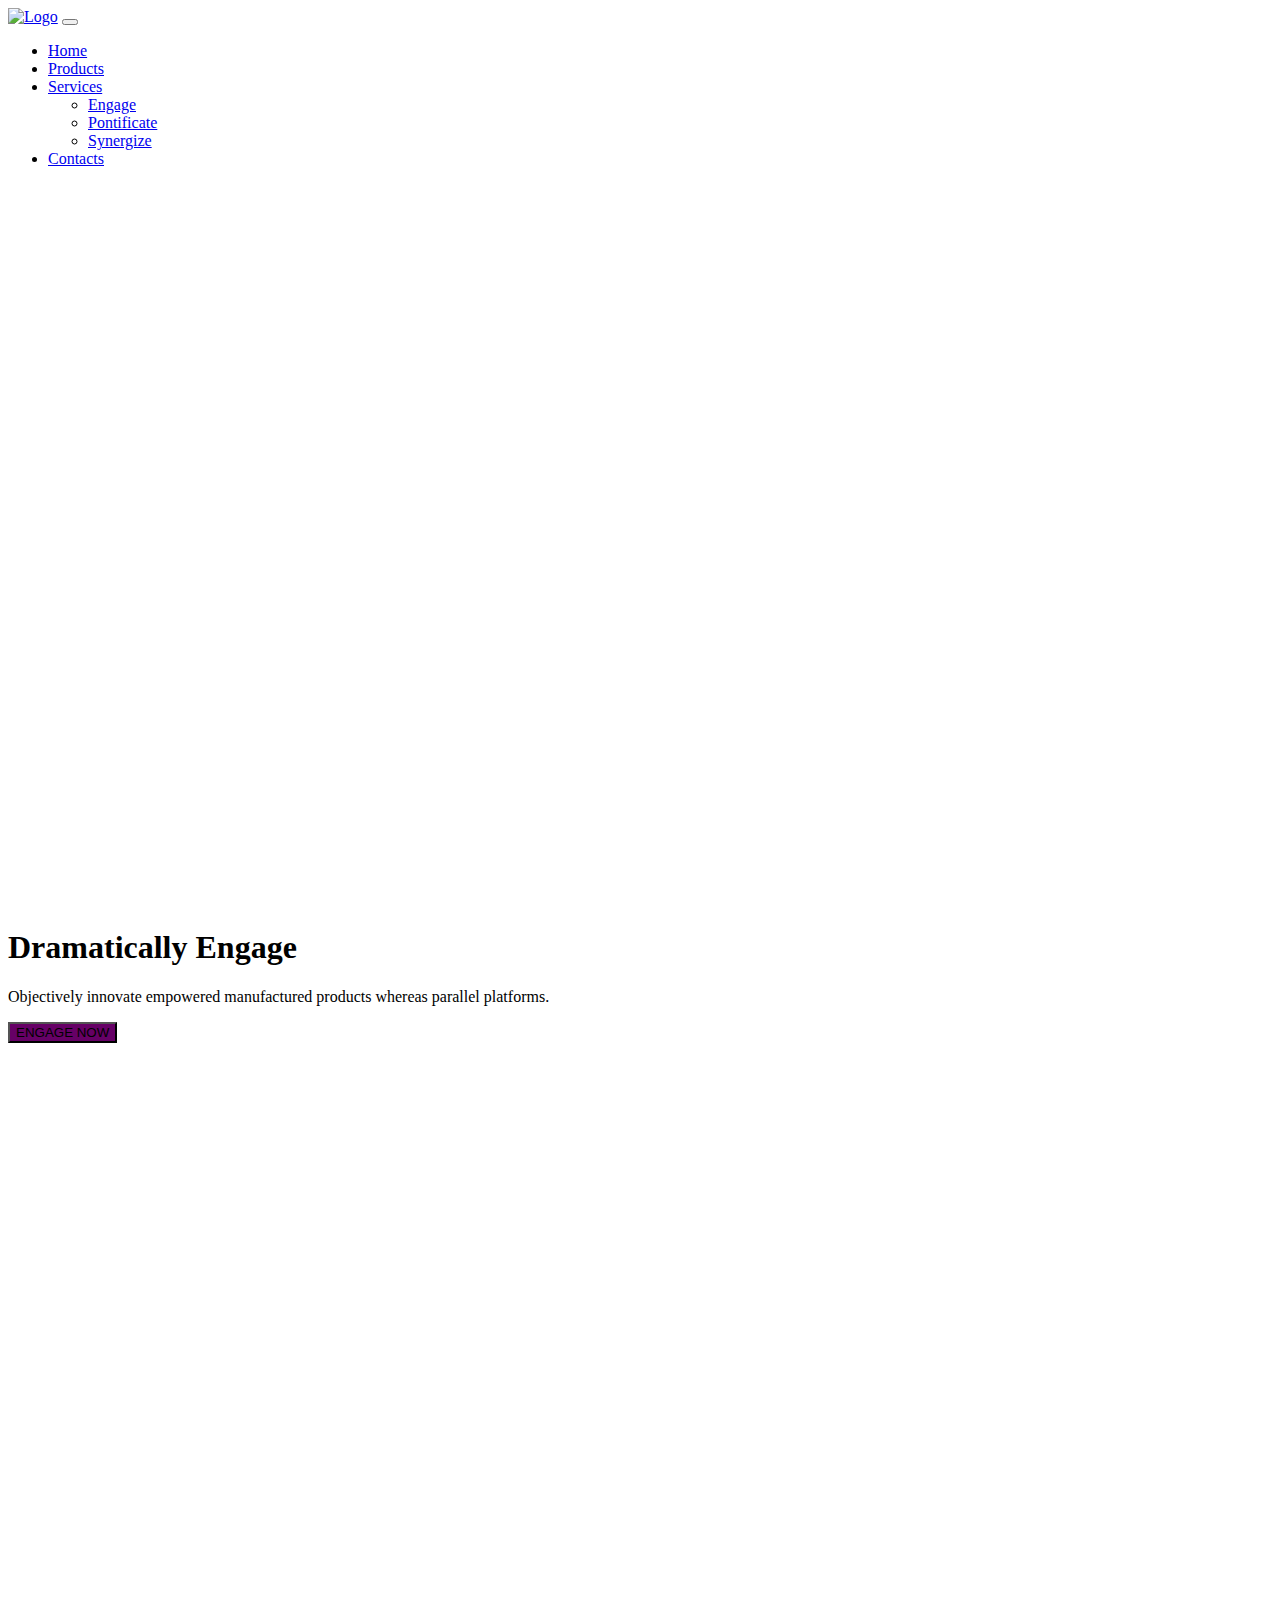
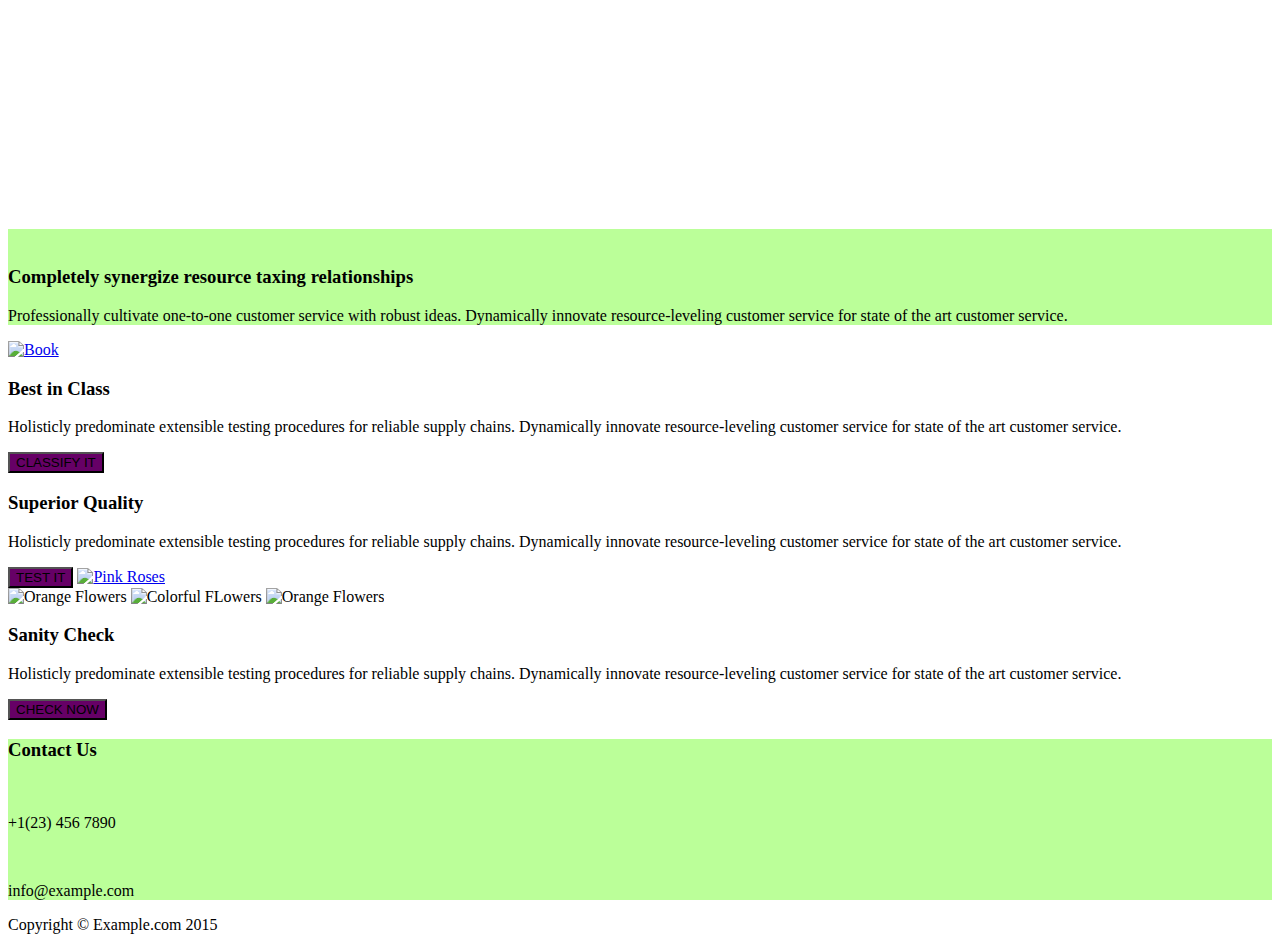
==== index.html @ 45ab5c16 "Having issues with navbar and icons." ====
<!DOCTYPE html>
<html lang="en">

    <head>
        <meta charset="utf-8">
        <meta name="viewport" content="width=device-width, initial-scale=1">
        <link rel="stylesheet" type="text/css" href="stylesheets.css">

        <!-- Bootstrap CSS -->
        <link href="https://cdn.jsdelivr.net/npm/bootstrap@5.0.1/dist/css/bootstrap.min.css" rel="stylesheet" integrity="sha384-+0n0xVW2eSR5OomGNYDnhzAbDsOXxcvSN1TPprVMTNDbiYZCxYbOOl7+AMvyTG2x" crossorigin="anonymous">

        <link href="https://fonts.googleapis.com/icon?family=Material+Icons" rel="stylesheet">

        <link rel="stylesheet" href="https://cdnjs.cloudflare.com/ajax/libs/font-awesome/4.7.0/css/font-awesome.min.css">

        <title>LeeAndra Boodlal</title>  
    </head>


    <body>

        <nav class="A1 navbar navbar-expand-md navbar-light bg-
        light">
        <div class="container-fluid">
            <a class="img-circle" width="15%" href="#"><img class="img-circle"  width="60px" src="https://static.vecteezy.com/system/resources/previews/000/595/617/original/vector-leaf-green-nature-logo-and-symbol-template.jpg" alt="Logo"></a>

            <button class="navbar-toggler" type="button" data-bs-toggle="collapse" data-bs-target="#navbarSupportedContent" aria-controls="navbarSupportedContent" aria-expanded="false" aria-label="Toggle navigation">
            <span class="navbar-toggler-icon"></span>
            </button>
    
            <div class="collapse navbar-collapse d-flex justify-content-end" id="navbarNavAltMarkup">
            <ul class="navbar-nav me-auto mb-2 mb-lg-0">
                <li>
                    <a href="#">Home</a>
                </li>
                <li class="nav-item">
                     <a class="nav-link" href="#">Products</a>
                </li>
                <li class="nav-item dropdown">
                    <a class="nav-link dropdown-toggle" href="#" id="navbarDropdown" role="button" data-bs-toggle="dropdown" aria-expanded="false">
                    Services</a>
                <ul class="dropdown-menu" aria-labelledby="navbarDropdown">
                    <li><a class="dropdown-item" href="#">Engage</a></li>
                    <li><a class="dropdown-item" href="#">Pontificate</a></li>
                    <li><a class="dropdown-item" href="#">Synergize</a></li>
                </ul>
                </li>
                    <li>
                    <a class="nav-link" href="#">Contacts</a>
                    </li>
                </li>
            </ul>
            </div>
        </div>
    </nav>

        <div class="A2 container-fluid pt-md-5 pb-md-5">
            <h1 class="fw-bold">Dramatically Engage</h1>
            <p>Objectively innovate empowered manufactured products whereas parallel platforms.</p>
            <button type="button" class="btn btn-primary btn-lg">ENGAGE NOW</button>
        </div>
      
        <div class="B1 container-fluid pt-md-5 pb-md-5 d-flex justify-content-center">
            <!--why is my icon not appearing; page is linked-->
            <i class="fab fa-apple"></i>
            <h3 class="fw-bold">Completely synergize resource taxing relationships</h3>
            <p>Professionally cultivate one-to-one customer service with robust ideas. Dynamically innovate resource-leveling customer service for state of the art customer service.</p>
        </div>

        <div class="container-fluid pt-md-5 pb-md-5">
            <a class="img-circle d-flex justify-content-center" width="15%" href="#"><img class="img-circle"  width="300px" src="https://wallpapercave.com/wp/wp6244584.jpg" alt="Book"></a>
            <h3>Best in Class</h3>
            <p>Holisticly predominate extensible testing procedures for reliable supply chains. Dynamically innovate resource-leveling customer service for state of the art customer service.</p>
            <button type="button" class="btn btn-primary btn-lg d-flex justify-content-center">CLASSIFY IT</button>
        </div>

        <div class="container-fluid pt-md-5 pb-md-5">
            <h3 class="fw-bold d-flex justify-content-center">Superior Quality</h3>
            <p>Holisticly predominate extensible testing procedures for reliable supply chains. Dynamically innovate resource-leveling customer service for state of the art customer service.</p>
            <button type="button" class="btn btn-primary btn-lg d-flex align-content-center">TEST IT</button>
            <a class="img-circle" width="15%"href="#"><img class="img-circle"  width="200px" src="https://i.pinimg.com/736x/3d/e5/96/3de5969882b7d3ad316119021d597091.jpg" alt="Pink Roses"></a>
        </div>

        <div class="container-fluid pt-md-5 pb-md-5">
            <img class="img-circle"  width="200px" src="https://www.pcclean.io/wp-content/uploads/2020/4/nQJ7fe.jpg" alt="Orange Flowers"></a>
            <img class="img-circle"  width="200px" src="https://www.pcclean.io/wp-content/uploads/2020/4/VNnEfu.jpg" alt="Colorful FLowers"></a>
            <img class="img-circle"  width="200px" src="https://i.pinimg.com/736x/0f/15/c7/0f15c736ae37ddacfc216e0a0c7fb4cd.jpg" alt="Orange Flowers"></a>
            <!--why is icon not showing-->
            <i class="fal fa-thumbtack d-flex justify-content-center"></i>
            <h3 class="fw-bold d-flex justify-content-center">Sanity Check</h3>
            <p class="fw-light d-flex justify-content-center">Holisticly predominate extensible testing procedures for reliable supply chains. Dynamically innovate resource-leveling customer service for state of the art customer service.</p>
            <button type="button" class="btn btn-primary btn-lg d-flex justify-content-center">CHECK NOW</button>
        </div>

        <div class="B2 container-fluid pt-md-5 pb-md-5 d-flex justify-content-center">
            <h3 class="fw-bold">Contact Us</h3>
            <!--why are icons not working-->
            <i class="fal fa-phone"></i>
            <p class="fw-lighter">+1(23) 456 7890</p>
            <i class="fal fa-envelope"></i>
            <p class="fw-light">info@example.com</p>
        </div>

        <footer class="container-fluid pt-md-3 pb-md-3 fw-lighter d-flex justify-content-center">Copyright © Example.com 2015</footer>

    <script src="https://cdn.jsdelivr.net/npm/bootstrap@5.1.0/dist/js/bootstrap.bundle.min.js" integrity="sha384-U1DAWAznBHeqEIlVSCgzq+c9gqGAJn5c/t99JyeKa9xxaYpSvHU5awsuZVVFIhvj" crossorigin="anonymous"></script>    

    </body>
---- stylesheets.css ----
/*why is the background image not appearing*/
.A1, .A2 {
	background-image: url(http://imagebank.biz/wp-content/uploads/2013/05/Sunset-Mountain-Wallpaper.jpg);
	height: 100vh;
  	width: 100vw;
}

.B1, .B2 {
	background-color:  #bbff99;
}

.btn {
	background-color:  #660066 !important;
}
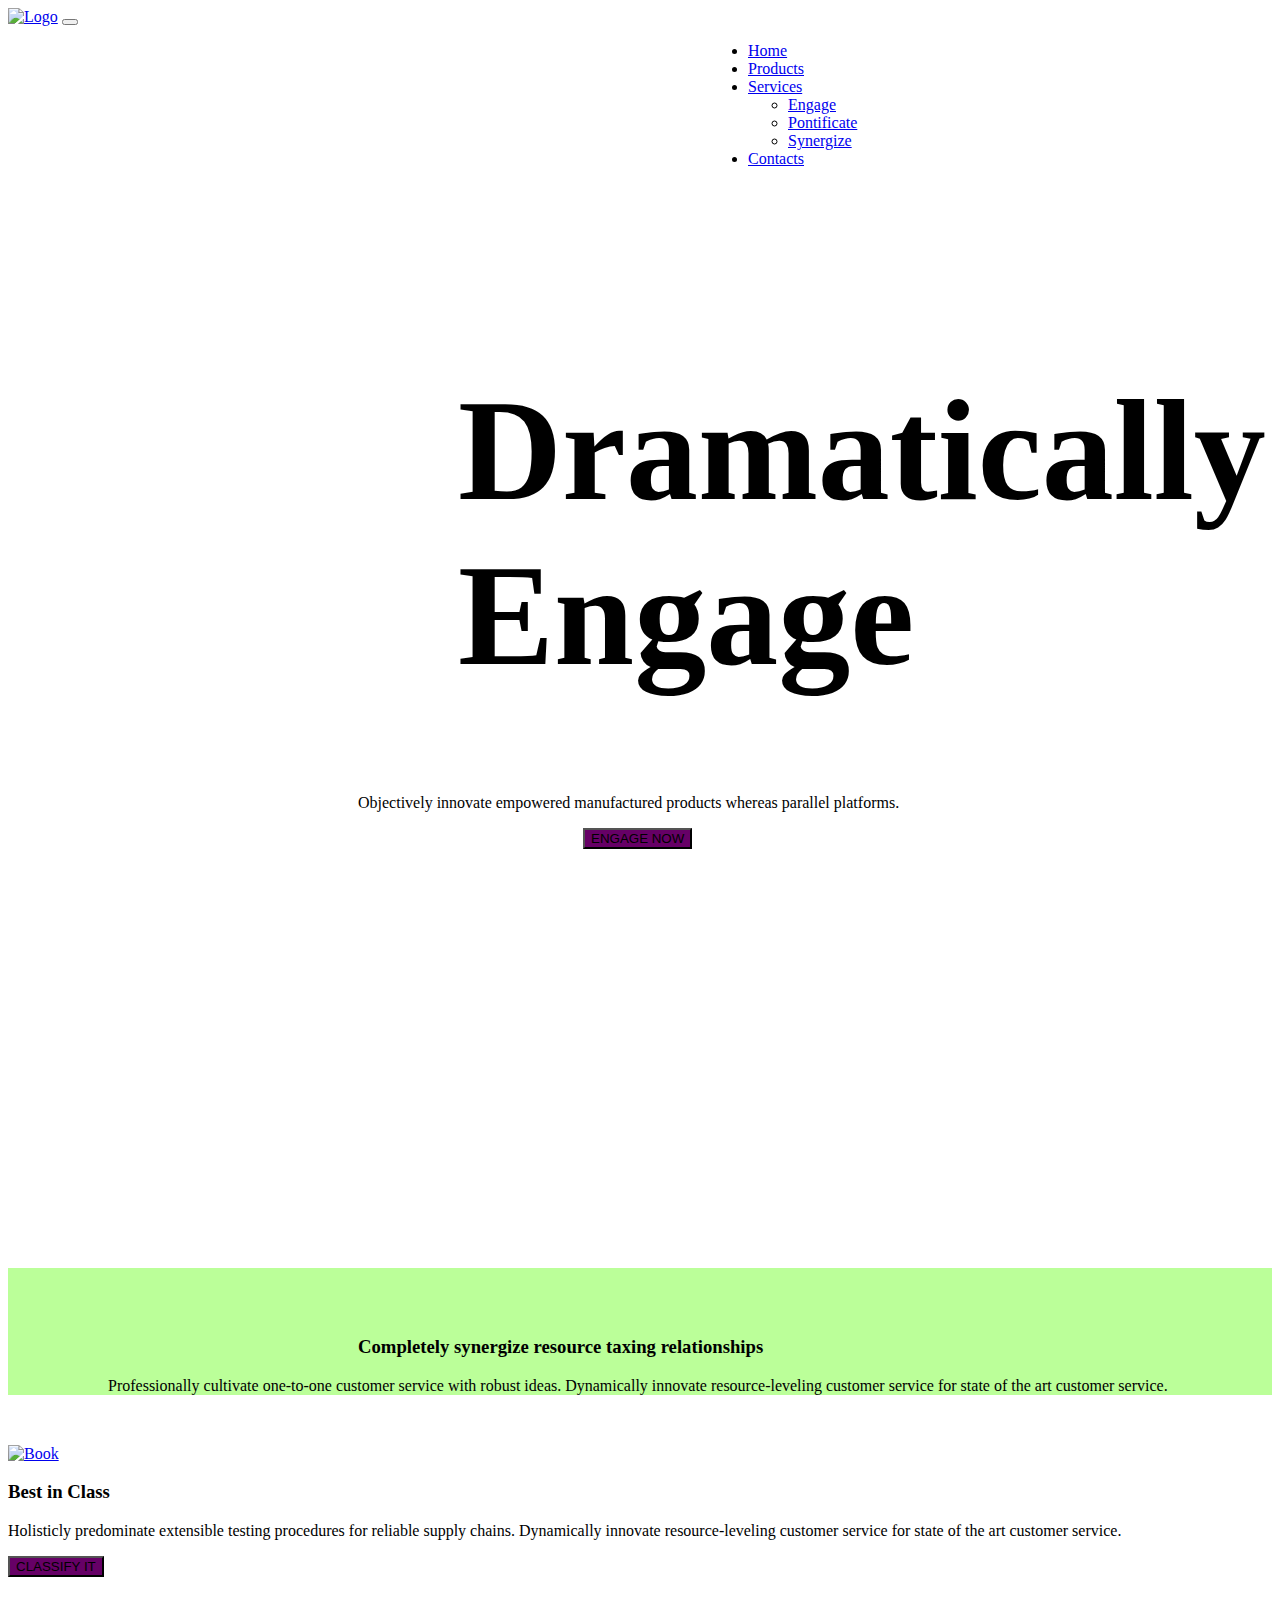
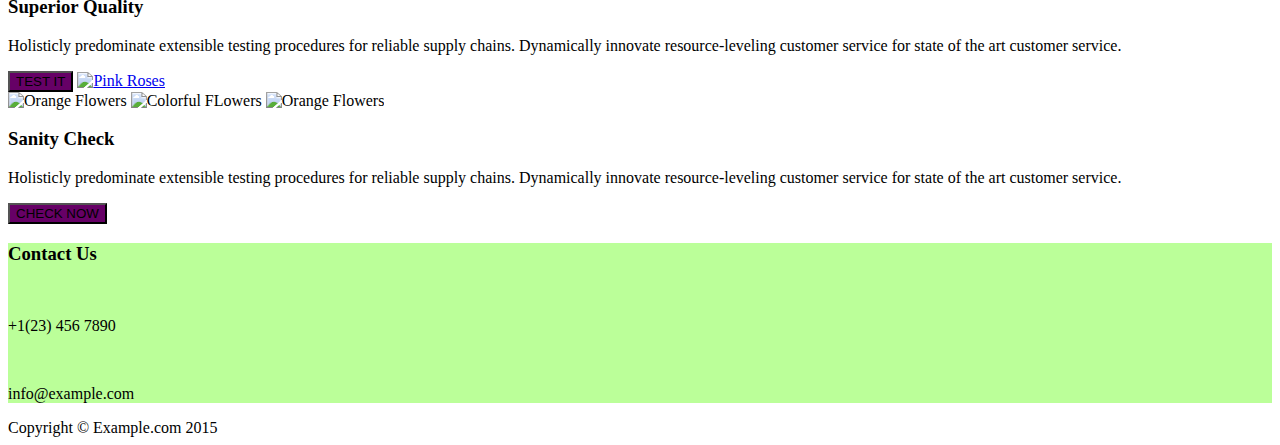
==== commit ba3d9d2f: "Updated CSS code and fixed margins" ====
--- a/index.html
+++ b/index.html
@@ -28,13 +28,13 @@
             <span class="navbar-toggler-icon"></span>
             </button>
     
-            <div class="collapse navbar-collapse d-flex justify-content-end" id="navbarNavAltMarkup">
+            <div class="B3 collapse navbar-collapse" id="navbarNavAltMarkup">
             <ul class="navbar-nav me-auto mb-2 mb-lg-0">
                 <li>
                     <a href="#">Home</a>
                 </li>
-                <li class="nav-item">
-                     <a class="nav-link" href="#">Products</a>
+                <li>
+                     <a href="#">Products</a>
                 </li>
                 <li class="nav-item dropdown">
                     <a class="nav-link dropdown-toggle" href="#" id="navbarDropdown" role="button" data-bs-toggle="dropdown" aria-expanded="false">
@@ -46,7 +46,7 @@
                 </ul>
                 </li>
                     <li>
-                    <a class="nav-link" href="#">Contacts</a>
+                    <a href="#">Contacts</a>
                     </li>
                 </li>
             </ul>
@@ -55,16 +55,16 @@
     </nav>
 
         <div class="A2 container-fluid pt-md-5 pb-md-5">
-            <h1 class="fw-bold">Dramatically Engage</h1>
-            <p>Objectively innovate empowered manufactured products whereas parallel platforms.</p>
-            <button type="button" class="btn btn-primary btn-lg">ENGAGE NOW</button>
+            <h1 class="A3 fw- fs-1">Dramatically Engage</h1>
+            <p class= "A4">Objectively innovate empowered manufactured products whereas parallel platforms.</p>
+            <button type="button" class=" A5 btn btn-primary btn-lg">ENGAGE NOW</button>
         </div>
       
-        <div class="B1 container-fluid pt-md-5 pb-md-5 d-flex justify-content-center">
+        <div class="B1 container-fluid pt-md-5 pb-md-5 d flex justify-content-center">
             <!--why is my icon not appearing; page is linked-->
             <i class="fab fa-apple"></i>
-            <h3 class="fw-bold">Completely synergize resource taxing relationships</h3>
-            <p>Professionally cultivate one-to-one customer service with robust ideas. Dynamically innovate resource-leveling customer service for state of the art customer service.</p>
+            <h3 class="A6 fw-bold">Completely synergize resource taxing relationships</h3>
+            <p class="A7">Professionally cultivate one-to-one customer service with robust ideas. Dynamically innovate resource-leveling customer service for state of the art customer service.</p>
         </div>
 
         <div class="container-fluid pt-md-5 pb-md-5">
--- a/stylesheets.css
+++ b/stylesheets.css
@@ -1,5 +1,4 @@
-/*why is the background image not appearing*/
-.A1, .A2 {
+.A2 {
 	background-image: url(http://imagebank.biz/wp-content/uploads/2013/05/Sunset-Mountain-Wallpaper.jpg);
 	height: 100vh;
   	width: 100vw;
@@ -11,4 +10,33 @@
 
 .btn {
 	background-color:  #660066 !important;
+}
+
+.B3 {
+	margin-left: 700px;
+}
+
+.A3 {
+	margin-left: 450px;
+	margin-top: 200px;
+	/*fix font-size*/
+	font-size: 900% !important;
+}
+
+.A4 {
+	margin-left: 350px;
+}
+
+.A5 {
+	margin-left: 575px;
+}
+
+.A6 {
+	margin-left: 350px;
+	margin-top: 50px;
+}
+
+.A7 {
+	margin-left: 100px;
+	margin-bottom: 50px;
 }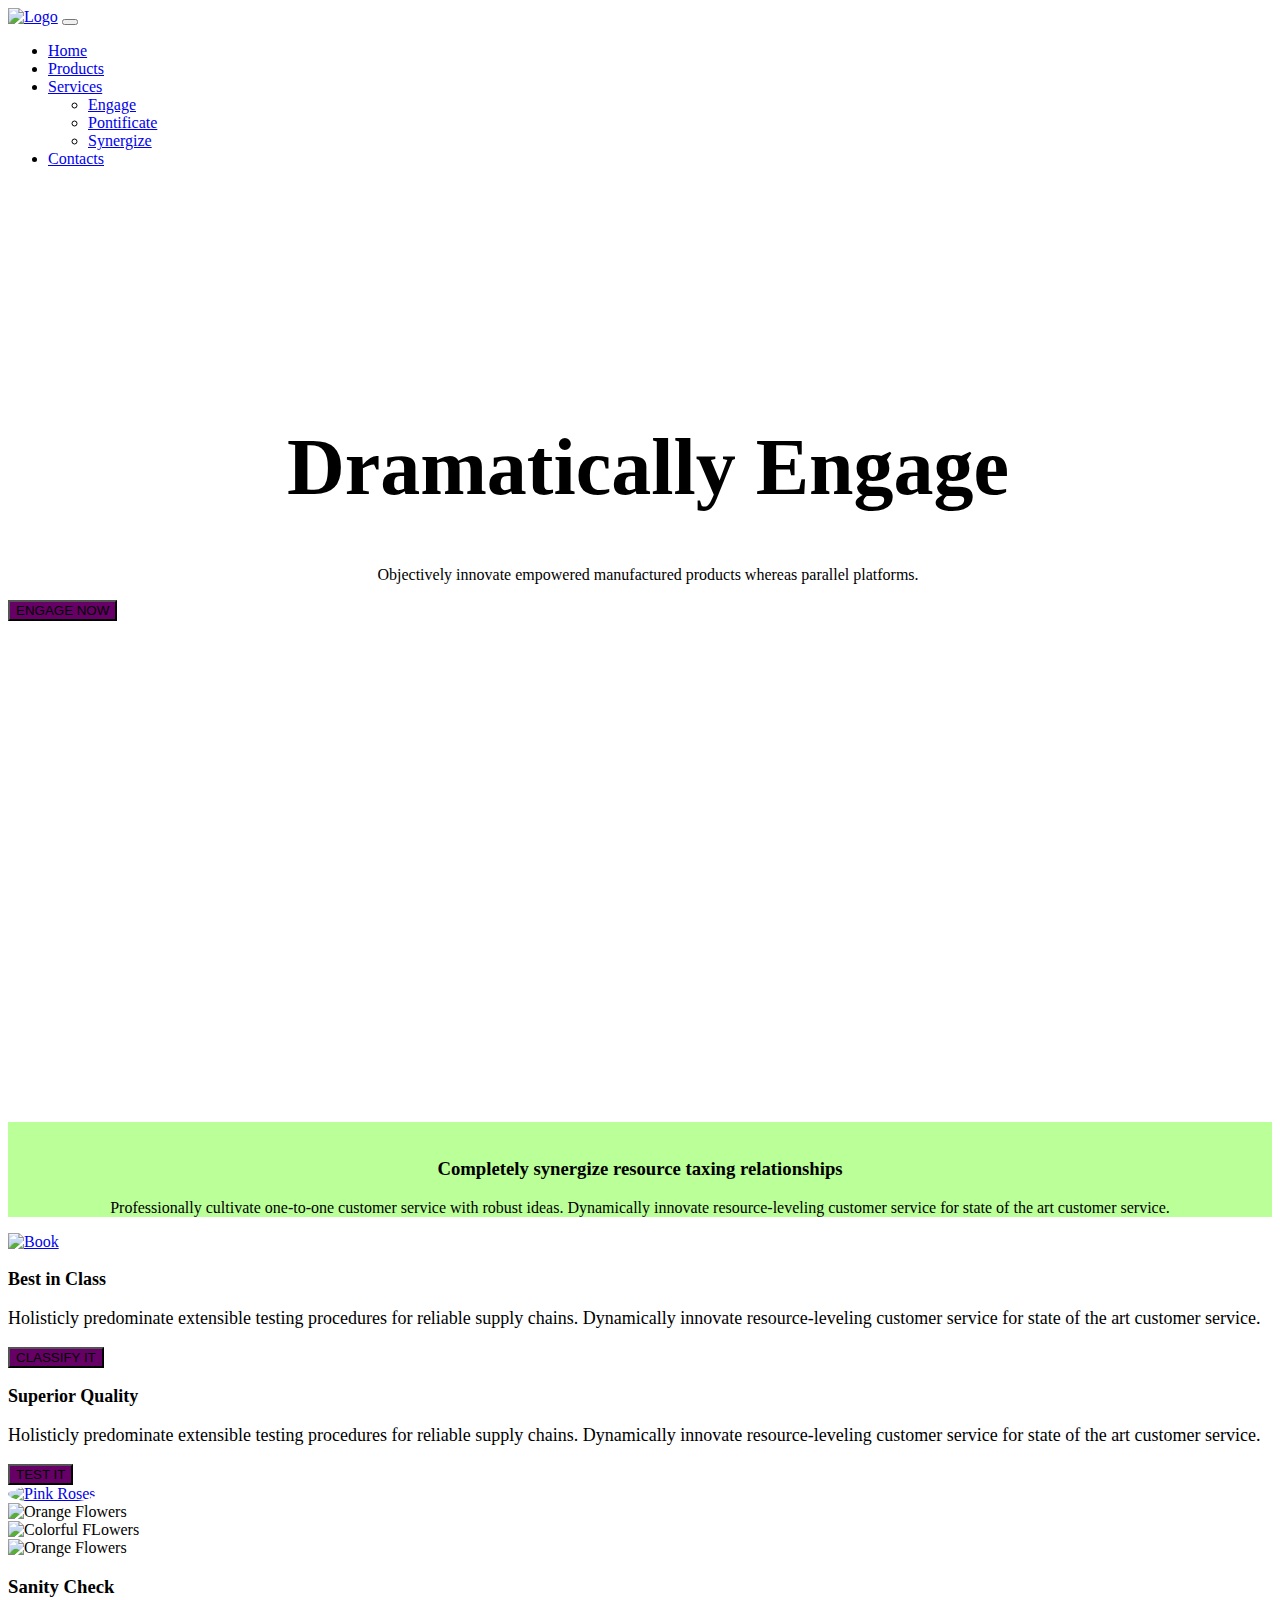
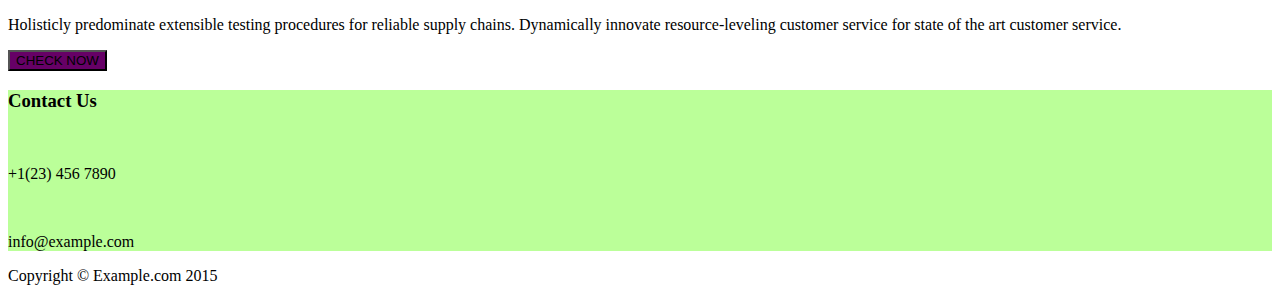
==== commit d8b9cadb: "Updated code in the body section." ====
--- a/index.html
+++ b/index.html
@@ -20,7 +20,7 @@
     <body>
 
         <nav class="A1 navbar navbar-expand-md navbar-light bg-
-        light">
+        light ps-md-3">
         <div class="container-fluid">
             <a class="img-circle" width="15%" href="#"><img class="img-circle"  width="60px" src="https://static.vecteezy.com/system/resources/previews/000/595/617/original/vector-leaf-green-nature-logo-and-symbol-template.jpg" alt="Logo"></a>
 
@@ -29,7 +29,7 @@
             </button>
     
             <div class="B3 collapse navbar-collapse" id="navbarNavAltMarkup">
-            <ul class="navbar-nav me-auto mb-2 mb-lg-0">
+            <ul class="navbar-nav">
                 <li>
                     <a href="#">Home</a>
                 </li>
@@ -54,12 +54,17 @@
         </div>
     </nav>
 
-        <div class="A2 container-fluid pt-md-5 pb-md-5">
-            <h1 class="A3 fw- fs-1">Dramatically Engage</h1>
-            <p class= "A4">Objectively innovate empowered manufactured products whereas parallel platforms.</p>
-            <button type="button" class=" A5 btn btn-primary btn-lg">ENGAGE NOW</button>
+        <div class="A2 container-fluid">
+            <div>
+            <h1 class="A3 fw-fs-1">Dramatically Engage</h1>
+            <p class="A4">Objectively innovate empowered manufactured products whereas parallel platforms.</p>
+            <!--why does none of my bootstrap 
+            utilities work-->
+            <button type="button" class="A5 btn btn-primary btn-lg d flex justify-content-center">ENGAGE NOW</button>
+            </div>
         </div>
-      
+
+
         <div class="B1 container-fluid pt-md-5 pb-md-5 d flex justify-content-center">
             <!--why is my icon not appearing; page is linked-->
             <i class="fab fa-apple"></i>
@@ -68,28 +73,49 @@
         </div>
 
         <div class="container-fluid pt-md-5 pb-md-5">
-            <a class="img-circle d-flex justify-content-center" width="15%" href="#"><img class="img-circle"  width="300px" src="https://wallpapercave.com/wp/wp6244584.jpg" alt="Book"></a>
-            <h3>Best in Class</h3>
-            <p>Holisticly predominate extensible testing procedures for reliable supply chains. Dynamically innovate resource-leveling customer service for state of the art customer service.</p>
-            <button type="button" class="btn btn-primary btn-lg d-flex justify-content-center">CLASSIFY IT</button>
+            <div class="row">
+                <div class="col-md-5">
+                    <a class="img-circle d-flex justify-content-center" width="15%" href="#"><img class="img-circle"  width="300px" src="https://wallpapercave.com/wp/wp6244584.jpg" alt="Book"></a>
+                </div>
+                <div class="col-md-7">
+                    <h3 class="D1">Best in Class</h3>
+                    <p class="D2">Holisticly predominate extensible testing procedures for reliable supply chains. Dynamically innovate resource-leveling customer service for state of the art customer service.</p>
+                    <button type="button" class="btn btn-primary btn-lg d-flex justify-content-center">CLASSIFY IT</button>
+                </div>
+            </div>
         </div>
 
         <div class="container-fluid pt-md-5 pb-md-5">
-            <h3 class="fw-bold d-flex justify-content-center">Superior Quality</h3>
-            <p>Holisticly predominate extensible testing procedures for reliable supply chains. Dynamically innovate resource-leveling customer service for state of the art customer service.</p>
-            <button type="button" class="btn btn-primary btn-lg d-flex align-content-center">TEST IT</button>
-            <a class="img-circle" width="15%"href="#"><img class="img-circle"  width="200px" src="https://i.pinimg.com/736x/3d/e5/96/3de5969882b7d3ad316119021d597091.jpg" alt="Pink Roses"></a>
+            <div class="row">
+                <div class="col-md-7">
+                    <h3 class="C1 fw-bold">Superior Quality</h3>
+                    <p class="C2">Holisticly predominate extensible testing procedures for reliable supply chains. Dynamically innovate resource-leveling customer service for state of the art customer service.</p>
+                    <button type="button" class="btn btn-primary btn-lg">TEST IT</button>
+                </div>
+                <div class="col-md-5">
+                    <a class="rounded-circle" width="15%"href="#"><img class="rounded-circle" width="200px" src="https://i.pinimg.com/736x/3d/e5/96/3de5969882b7d3ad316119021d597091.jpg" alt="Pink Roses"></a>
+                </div>
+            </div>
         </div>
 
         <div class="container-fluid pt-md-5 pb-md-5">
-            <img class="img-circle"  width="200px" src="https://www.pcclean.io/wp-content/uploads/2020/4/nQJ7fe.jpg" alt="Orange Flowers"></a>
-            <img class="img-circle"  width="200px" src="https://www.pcclean.io/wp-content/uploads/2020/4/VNnEfu.jpg" alt="Colorful FLowers"></a>
-            <img class="img-circle"  width="200px" src="https://i.pinimg.com/736x/0f/15/c7/0f15c736ae37ddacfc216e0a0c7fb4cd.jpg" alt="Orange Flowers"></a>
-            <!--why is icon not showing-->
-            <i class="fal fa-thumbtack d-flex justify-content-center"></i>
-            <h3 class="fw-bold d-flex justify-content-center">Sanity Check</h3>
-            <p class="fw-light d-flex justify-content-center">Holisticly predominate extensible testing procedures for reliable supply chains. Dynamically innovate resource-leveling customer service for state of the art customer service.</p>
-            <button type="button" class="btn btn-primary btn-lg d-flex justify-content-center">CHECK NOW</button>
+            <div class="row">
+                <div class="col-md-4">
+                    <img class="img-fluid" width="200px" src="https://www.pcclean.io/wp-content/uploads/2020/4/nQJ7fe.jpg" alt="Orange Flowers"></a>
+                </div>
+                <div class="col-md-4">
+                    <img class="img-fluid" width="200px" src="https://www.pcclean.io/wp-content/uploads/2020/4/VNnEfu.jpg" alt="Colorful FLowers"></a>
+                </div>
+                <div class="col-md-4">
+                    <img class="img-fluid" width="200px" src="https://i.pinimg.com/736x/0f/15/c7/0f15c736ae37ddacfc216e0a0c7fb4cd.jpg" alt="Orange Flowers"></a>
+                </div>
+            <div>
+                <i class="fal fa-thumbtack d-flex justify-content-center"></i>
+                <h3 class="fw-bold d-flex justify-content-center mt-md-3">Sanity Check</h3>
+                <p class="fw-light d-flex justify-content-center">Holisticly predominate extensible testing procedures for reliable supply chains. Dynamically innovate resource-leveling customer service for state of the art customer service.</p>
+                <button type="button" class="btn btn-primary btn-lg d-flex justify-content-center">CHECK NOW</button>
+            </div>
+            </div>
         </div>
 
         <div class="B2 container-fluid pt-md-5 pb-md-5 d-flex justify-content-center">
@@ -98,7 +124,7 @@
             <i class="fal fa-phone"></i>
             <p class="fw-lighter">+1(23) 456 7890</p>
             <i class="fal fa-envelope"></i>
-            <p class="fw-light">info@example.com</p>
+            <p class="fw-light">info@example.com</p>     
         </div>
 
         <footer class="container-fluid pt-md-3 pb-md-3 fw-lighter d-flex justify-content-center">Copyright © Example.com 2015</footer>
--- a/stylesheets.css
+++ b/stylesheets.css
@@ -10,33 +10,24 @@
 
 .btn {
 	background-color:  #660066 !important;
+	}
+
+.A3 {
+	padding-top: 200px;
+	text-align: center;
+	font-size: 80px;
 }
 
-.B3 {
-	margin-left: 700px;
+.A4, .A6, .A7 {
+	text-align: center;
 }
 
-.A3 {
-	margin-left: 450px;
-	margin-top: 200px;
-	/*fix font-size*/
-	font-size: 900% !important;
+.rounded-circle {
+	width: 40%;
+	height: 100%;
+	border-radius: 50%;
 }
 
-.A4 {
-	margin-left: 350px;
-}
-
-.A5 {
-	margin-left: 575px;
-}
-
-.A6 {
-	margin-left: 350px;
-	margin-top: 50px;
-}
-
-.A7 {
-	margin-left: 100px;
-	margin-bottom: 50px;
+.D1, .D2, .C1, .C2 {
+	font-size: 18px;
 }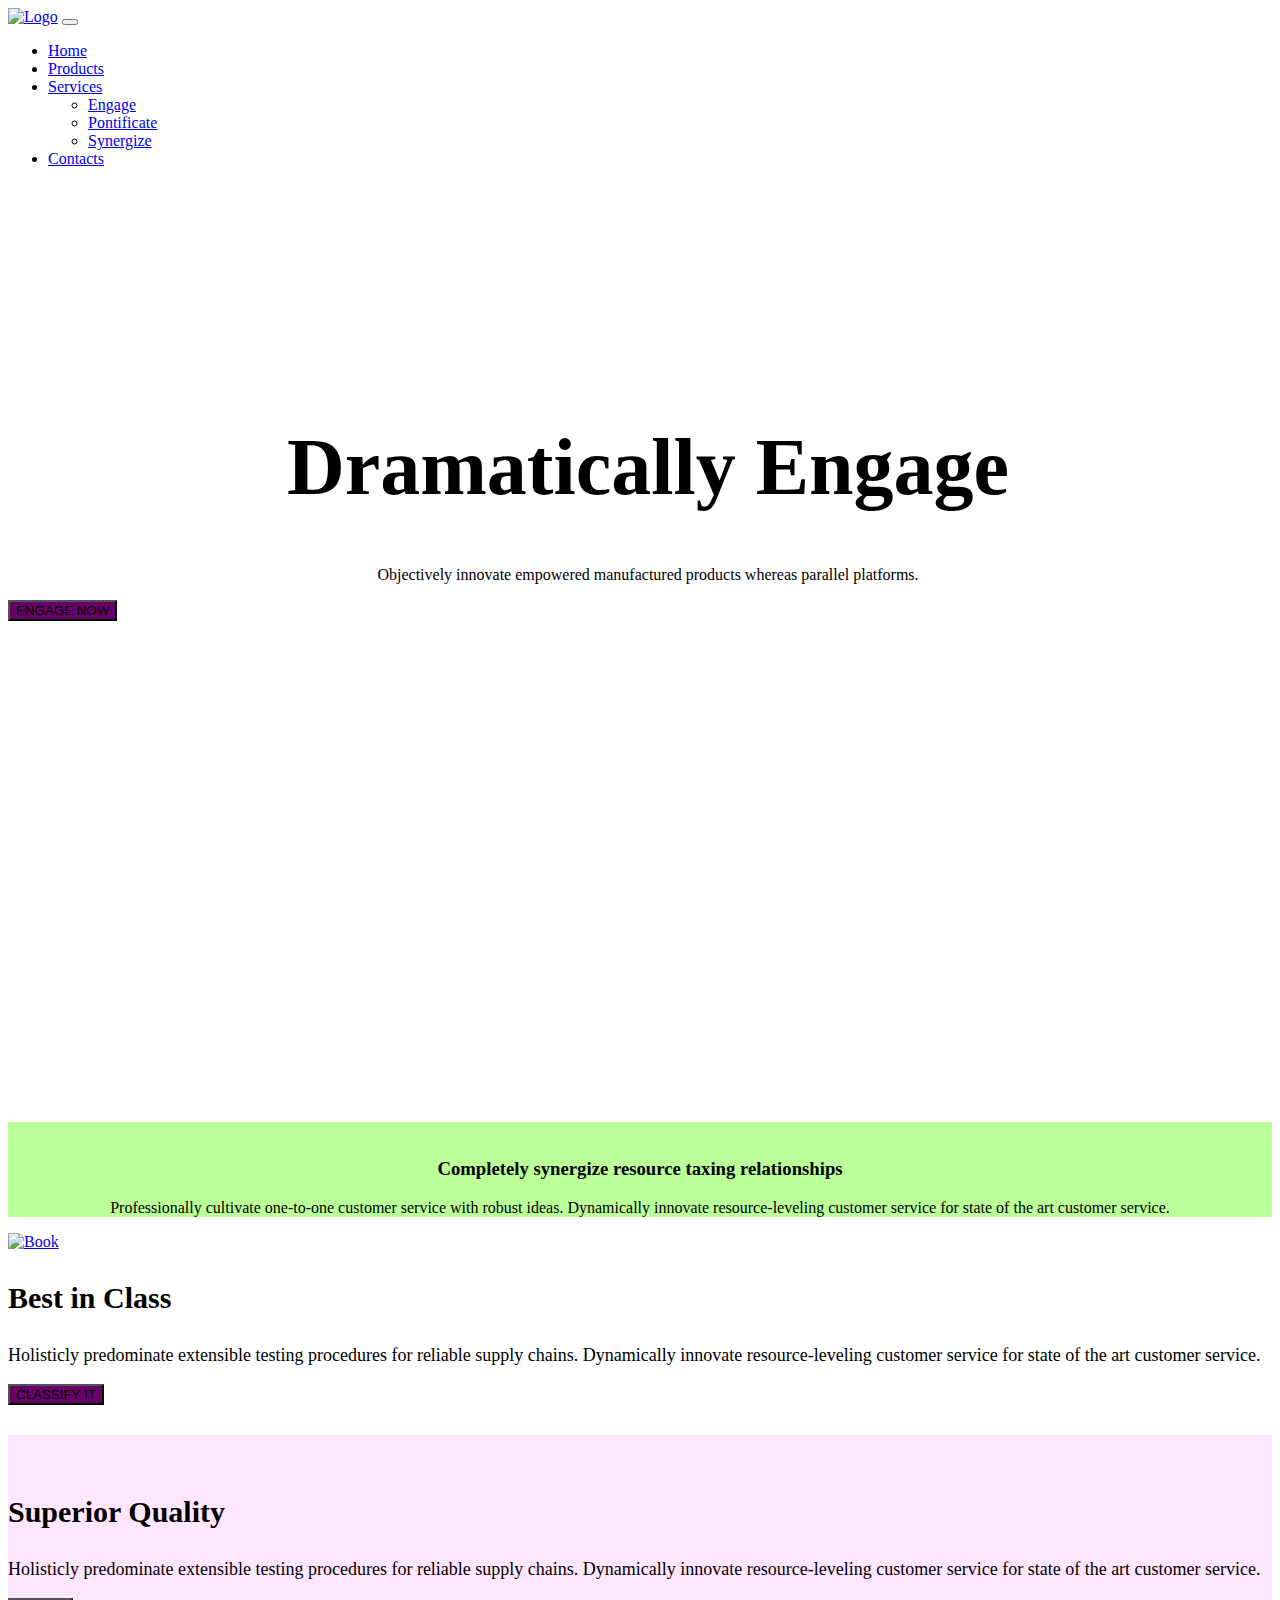
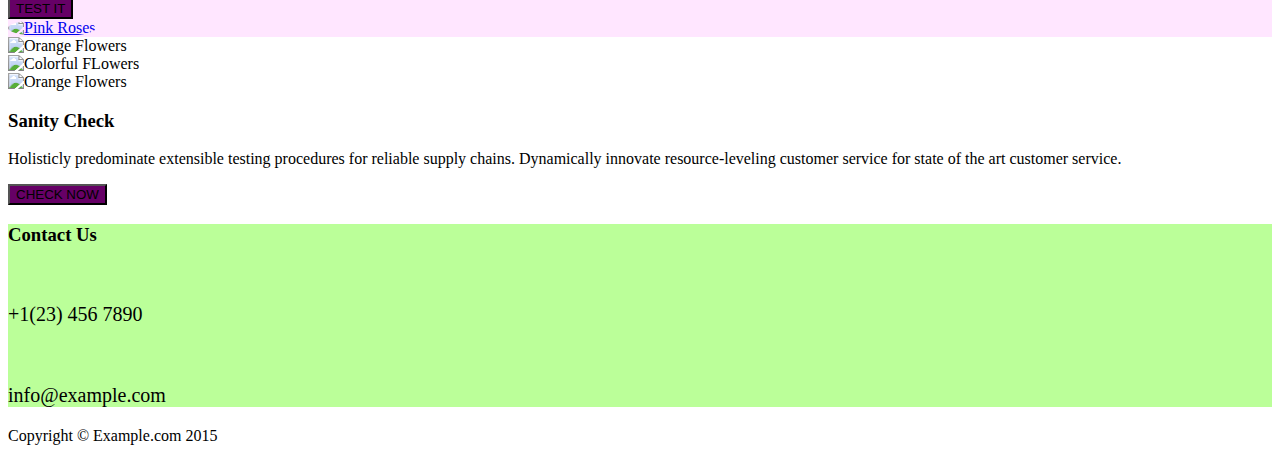
==== commit 955235c8: "Edited HTML and aligned text." ====
--- a/index.html
+++ b/index.html
@@ -28,39 +28,35 @@
             <span class="navbar-toggler-icon"></span>
             </button>
     
-            <div class="B3 collapse navbar-collapse" id="navbarNavAltMarkup">
+            <div class="B3 collapse navbar-collapse justify-content-end" id="navbarNavAltMarkup">
             <ul class="navbar-nav">
-                <li>
+                <li class="H1 text-decoration-none">
                     <a href="#">Home</a>
                 </li>
                 <li>
-                     <a href="#">Products</a>
+                    <a href="#">Products</a>
                 </li>
                 <li class="nav-item dropdown">
-                    <a class="nav-link dropdown-toggle" href="#" id="navbarDropdown" role="button" data-bs-toggle="dropdown" aria-expanded="false">
-                    Services</a>
-                <ul class="dropdown-menu" aria-labelledby="navbarDropdown">
+                    <a class="dropdown-toggle text-decoration-none" href="#" id="navbarDropdown" role="button" data-bs-toggle="dropdown" aria-expanded="false">Services</a>
+                    <ul class="dropdown-menu" aria-labelledby="navbarDropdown">
                     <li><a class="dropdown-item" href="#">Engage</a></li>
                     <li><a class="dropdown-item" href="#">Pontificate</a></li>
                     <li><a class="dropdown-item" href="#">Synergize</a></li>
-                </ul>
+                    </ul>
                 </li>
                     <li>
-                    <a href="#">Contacts</a>
+                        <a href="#">Contacts</a>
                     </li>
-                </li>
             </ul>
             </div>
         </div>
-    </nav>
+        </nav>
 
-        <div class="A2 container-fluid">
+        <div class="A2 container-fluid text-center">
             <div>
             <h1 class="A3 fw-fs-1">Dramatically Engage</h1>
             <p class="A4">Objectively innovate empowered manufactured products whereas parallel platforms.</p>
-            <!--why does none of my bootstrap 
-            utilities work-->
-            <button type="button" class="A5 btn btn-primary btn-lg d flex justify-content-center">ENGAGE NOW</button>
+            <button type="button" class="A5 btn btn-primary btn-lg">ENGAGE NOW</button>
             </div>
         </div>
 
@@ -77,15 +73,15 @@
                 <div class="col-md-5">
                     <a class="img-circle d-flex justify-content-center" width="15%" href="#"><img class="img-circle"  width="300px" src="https://wallpapercave.com/wp/wp6244584.jpg" alt="Book"></a>
                 </div>
-                <div class="col-md-7">
+                <div class="col-md-7 text-center">
                     <h3 class="D1">Best in Class</h3>
                     <p class="D2">Holisticly predominate extensible testing procedures for reliable supply chains. Dynamically innovate resource-leveling customer service for state of the art customer service.</p>
-                    <button type="button" class="btn btn-primary btn-lg d-flex justify-content-center">CLASSIFY IT</button>
+                    <button type="button" class="btn btn-primary btn-lg text-center">CLASSIFY IT</button>
                 </div>
             </div>
         </div>
 
-        <div class="container-fluid pt-md-5 pb-md-5">
+        <div class="F4 container-fluid pt-md-5 pb-md-5 text-center">
             <div class="row">
                 <div class="col-md-7">
                     <h3 class="C1 fw-bold">Superior Quality</h3>
@@ -109,25 +105,25 @@
                 <div class="col-md-4">
                     <img class="img-fluid" width="200px" src="https://i.pinimg.com/736x/0f/15/c7/0f15c736ae37ddacfc216e0a0c7fb4cd.jpg" alt="Orange Flowers"></a>
                 </div>
-            <div>
+            <div class="text-center">
                 <i class="fal fa-thumbtack d-flex justify-content-center"></i>
                 <h3 class="fw-bold d-flex justify-content-center mt-md-3">Sanity Check</h3>
                 <p class="fw-light d-flex justify-content-center">Holisticly predominate extensible testing procedures for reliable supply chains. Dynamically innovate resource-leveling customer service for state of the art customer service.</p>
-                <button type="button" class="btn btn-primary btn-lg d-flex justify-content-center">CHECK NOW</button>
+                <button type="button" class="btn btn-primary btn-lg">CHECK NOW</button>
             </div>
             </div>
         </div>
 
-        <div class="B2 container-fluid pt-md-5 pb-md-5 d-flex justify-content-center">
+        <div class="B2 container-fluid pt-md-5 pb-md-5 text-center">
             <h3 class="fw-bold">Contact Us</h3>
             <!--why are icons not working-->
             <i class="fal fa-phone"></i>
-            <p class="fw-lighter">+1(23) 456 7890</p>
+            <p class="F2 fw-lighter">+1(23) 456 7890</p>
             <i class="fal fa-envelope"></i>
-            <p class="fw-light">info@example.com</p>     
+            <p class="F3 fw-light">info@example.com</p>     
         </div>
 
-        <footer class="container-fluid pt-md-3 pb-md-3 fw-lighter d-flex justify-content-center">Copyright © Example.com 2015</footer>
+        <footer class="F1 container-fluid pt-md-3 pb-md-3 fw-lighter text-center">Copyright © Example.com 2015</footer>
 
     <script src="https://cdn.jsdelivr.net/npm/bootstrap@5.1.0/dist/js/bootstrap.bundle.min.js" integrity="sha384-U1DAWAznBHeqEIlVSCgzq+c9gqGAJn5c/t99JyeKa9xxaYpSvHU5awsuZVVFIhvj" crossorigin="anonymous"></script>    
 
--- a/stylesheets.css
+++ b/stylesheets.css
@@ -30,4 +30,29 @@
 
 .D1, .D2, .C1, .C2 {
 	font-size: 18px;
-}+}
+
+.D1, .C1 {
+	font-size: 30px;
+}
+
+.F2, .F3 {
+	font-size: 20px;
+}
+
+.F4 {
+	background-color: #ffe6ff;
+}
+
+.H1 {
+	text-decoration: none;
+}
+
+.img-fluid {
+	object-fit: fill;
+}
+
+.C1 {
+	padding-top: 60px;
+}
+
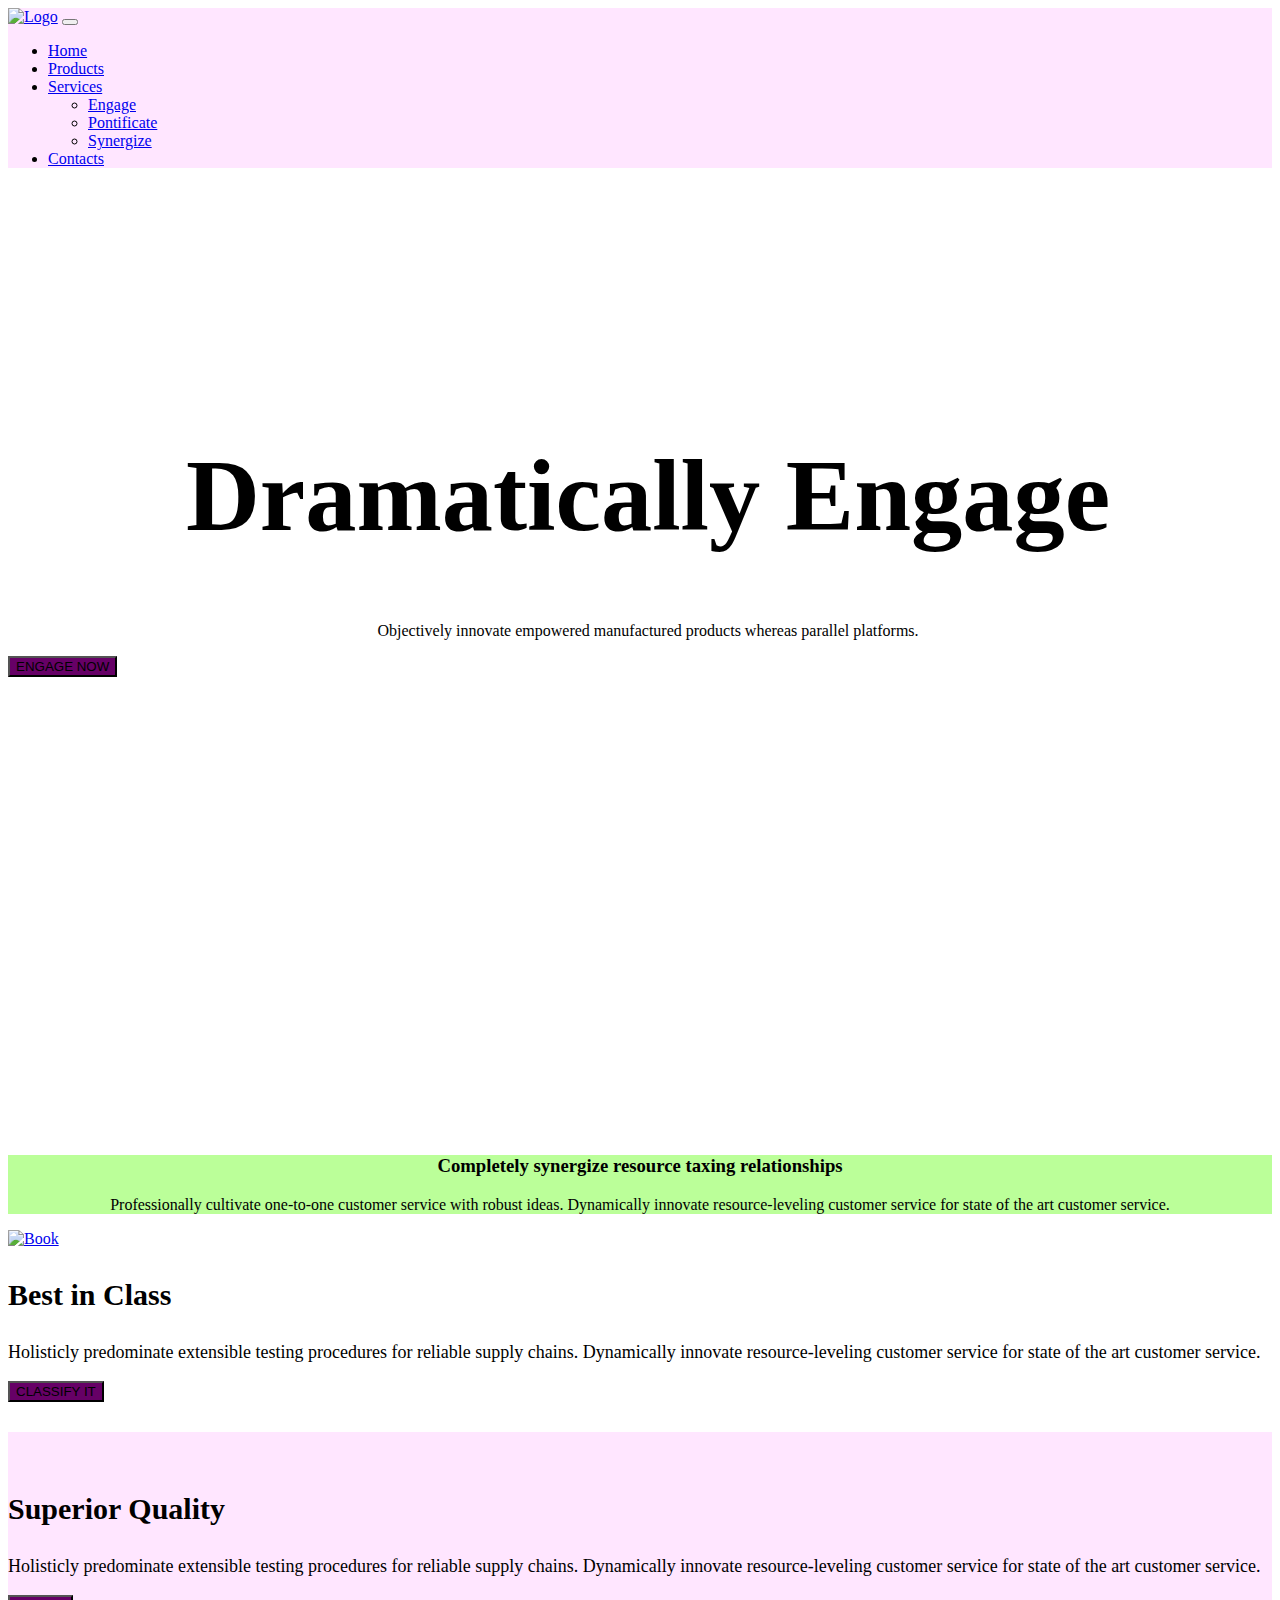
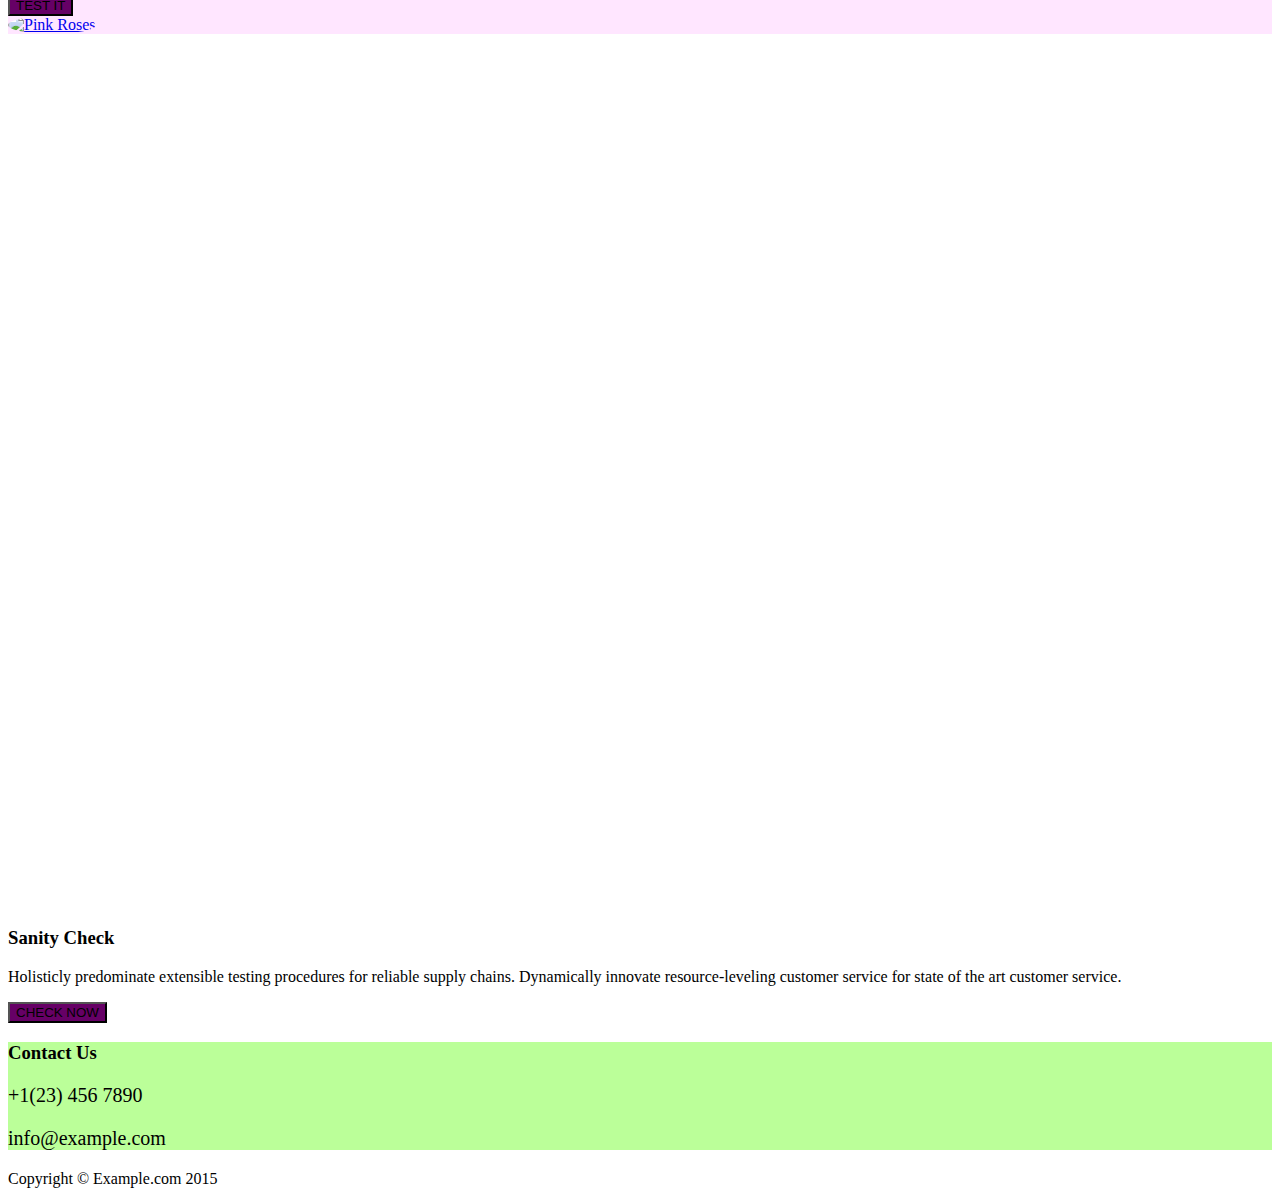
==== commit f95ffd13: "Fixed margin and and padding of divs. Updated mobile view." ====
--- a/index.html
+++ b/index.html
@@ -11,7 +11,7 @@
 
         <link href="https://fonts.googleapis.com/icon?family=Material+Icons" rel="stylesheet">
 
-        <link rel="stylesheet" href="https://cdnjs.cloudflare.com/ajax/libs/font-awesome/4.7.0/css/font-awesome.min.css">
+        <link rel="stylesheet" href="https://cdnjs.cloudflare.com/ajax/libs/font-awesome/5.10.2/sprites/brands.svg">
 
         <title>LeeAndra Boodlal</title>  
     </head>
@@ -19,7 +19,7 @@
 
     <body>
 
-        <nav class="A1 navbar navbar-expand-md navbar-light bg-
+        <nav class="A1 navbar fixed-top navbar-expand-md navbar-light bg-
         light ps-md-3">
         <div class="container-fluid">
             <a class="img-circle" width="15%" href="#"><img class="img-circle"  width="60px" src="https://static.vecteezy.com/system/resources/previews/000/595/617/original/vector-leaf-green-nature-logo-and-symbol-template.jpg" alt="Logo"></a>
@@ -61,8 +61,7 @@
         </div>
 
 
-        <div class="B1 container-fluid pt-md-5 pb-md-5 d flex justify-content-center">
-            <!--why is my icon not appearing; page is linked-->
+        <div class="B1 container-fluid pt-md-5 pb-md-5">
             <i class="fab fa-apple"></i>
             <h3 class="A6 fw-bold">Completely synergize resource taxing relationships</h3>
             <p class="A7">Professionally cultivate one-to-one customer service with robust ideas. Dynamically innovate resource-leveling customer service for state of the art customer service.</p>
@@ -94,32 +93,33 @@
             </div>
         </div>
 
-        <div class="container-fluid pt-md-5 pb-md-5">
+        <div class="container-fluid">
             <div class="row">
-                <div class="col-md-4">
-                    <img class="img-fluid" width="200px" src="https://www.pcclean.io/wp-content/uploads/2020/4/nQJ7fe.jpg" alt="Orange Flowers"></a>
+                <div class="J1 col-md-4 text-center">
+                    <h1 class="J4 pt-md-5">Unleash</h1>
                 </div>
-                <div class="col-md-4">
-                    <img class="img-fluid" width="200px" src="https://www.pcclean.io/wp-content/uploads/2020/4/VNnEfu.jpg" alt="Colorful FLowers"></a>
+                <div class="J2 col-md-4 text-center">
+                    <h1 class="J5 pt-md-5">Synergize</h1>
                 </div>
-                <div class="col-md-4">
-                    <img class="img-fluid" width="200px" src="https://i.pinimg.com/736x/0f/15/c7/0f15c736ae37ddacfc216e0a0c7fb4cd.jpg" alt="Orange Flowers"></a>
+                <div class="J3 col-md-4 text-center">
+                    <h1 class="J6 pt-md-5">Procrastinate</h1>
                 </div>
-            <div class="text-center">
-                <i class="fal fa-thumbtack d-flex justify-content-center"></i>
-                <h3 class="fw-bold d-flex justify-content-center mt-md-3">Sanity Check</h3>
-                <p class="fw-light d-flex justify-content-center">Holisticly predominate extensible testing procedures for reliable supply chains. Dynamically innovate resource-leveling customer service for state of the art customer service.</p>
-                <button type="button" class="btn btn-primary btn-lg">CHECK NOW</button>
-            </div>
             </div>
         </div>
 
+        <div class="text-center mb-md-5 mt-md-5">
+            <i class="fal fa-thumbtack d-flex justify-content-center"></i>
+            <h3 class="K1 fw-bold d-flex justify-content-center mt-md-3">Sanity Check</h3>
+            <p class="fw-light d-flex justify-content-center">Holisticly predominate extensible testing procedures for reliable supply chains. Dynamically innovate resource-leveling customer service for state of the art customer service.</p>
+            <button type="button" class="btn btn-primary btn-lg">CHECK NOW</button>
+        </div>
+            
+
         <div class="B2 container-fluid pt-md-5 pb-md-5 text-center">
-            <h3 class="fw-bold">Contact Us</h3>
-            <!--why are icons not working-->
-            <i class="fal fa-phone"></i>
+            <h3 class="K2 fw-bold">Contact Us</h3>
+            <i class="far fa-phone"></i>
             <p class="F2 fw-lighter">+1(23) 456 7890</p>
-            <i class="fal fa-envelope"></i>
+            <i class="far fa-envelope"></i>
             <p class="F3 fw-light">info@example.com</p>     
         </div>
 
--- a/stylesheets.css
+++ b/stylesheets.css
@@ -15,7 +15,7 @@
 .A3 {
 	padding-top: 200px;
 	text-align: center;
-	font-size: 80px;
+	font-size: 8vw;
 }
 
 .A4, .A6, .A7 {
@@ -56,3 +56,59 @@
 	padding-top: 60px;
 }
 
+.A1 {
+	background-color: #ffe6ff;
+}
+
+.J1 {
+	background-image: url(https://wallpapercave.com/wp/wp5984718.jpg);
+	height: 30vh;
+  	width: 50vw;
+}
+
+.J2 {
+	background-image: url(https://www.pcclean.io/wp-content/uploads/2020/4/Fr2MJv.jpg);
+	height: 30vh;
+  	width: 50vw;
+}
+
+.J3 {
+	background-image: url(https://i.pinimg.com/originals/f3/a4/57/f3a457be942d12afc3107fb08bf92134.jpg);
+	height: 30vh;
+  	width: 50vw;
+}
+
+.J4, .J5, .J6 {
+	color: white;
+}
+
+/*On screens that are 375px wide or less, make the columns stack on top of each other instead of next to each other*/
+@media screen and (max-width: 375px) {
+	.B3 {
+		align-content: center;
+	}
+
+	.A6 {
+		padding-top: 30px;
+	}
+
+	.A7 {
+		padding-bottom: 30px;
+	}
+
+	.rounded-circle {
+		padding-top: 20px;
+		padding-bottom: 20px;
+	}
+
+	.J4, .J5, .J6 {
+		padding-top: 60px;
+	}
+
+	.K1, .K2 {
+		padding-top: 30px;
+	}
+
+	.F3 {
+		padding-bottom: 30px;
+	}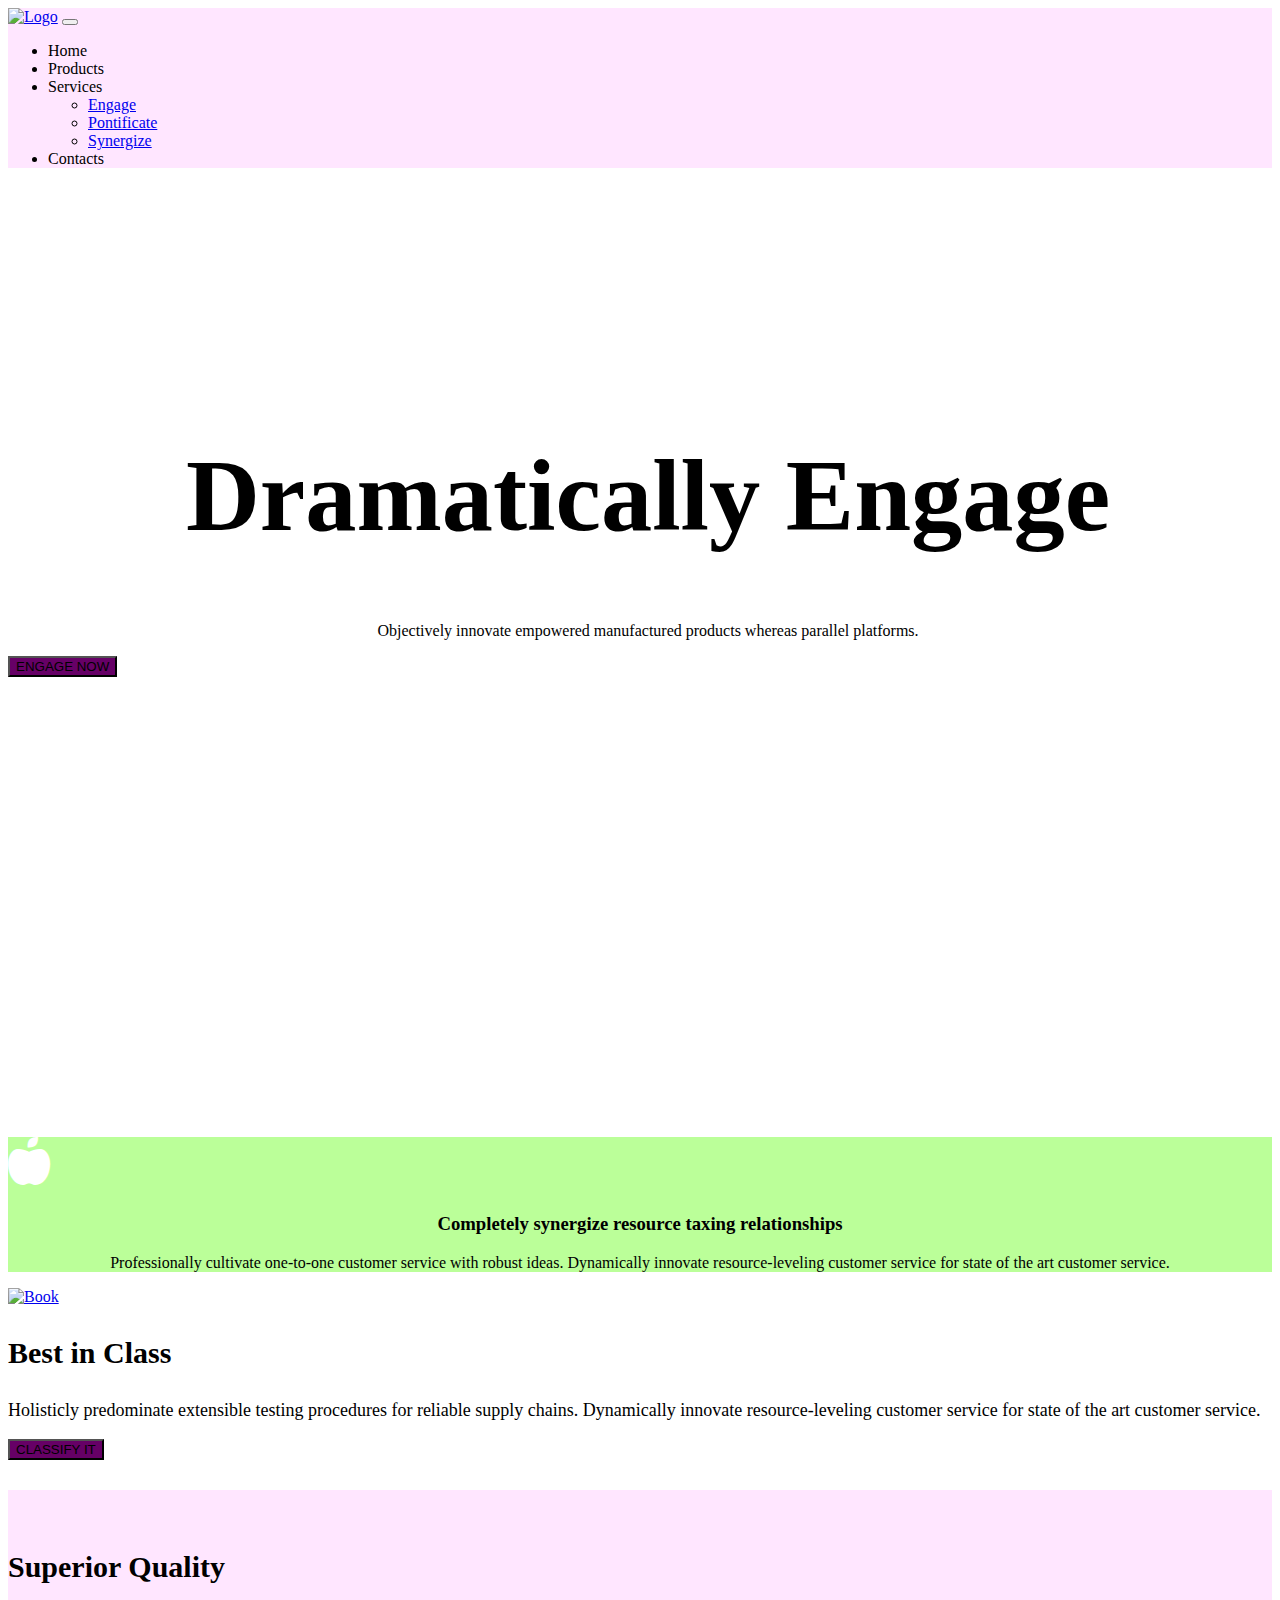
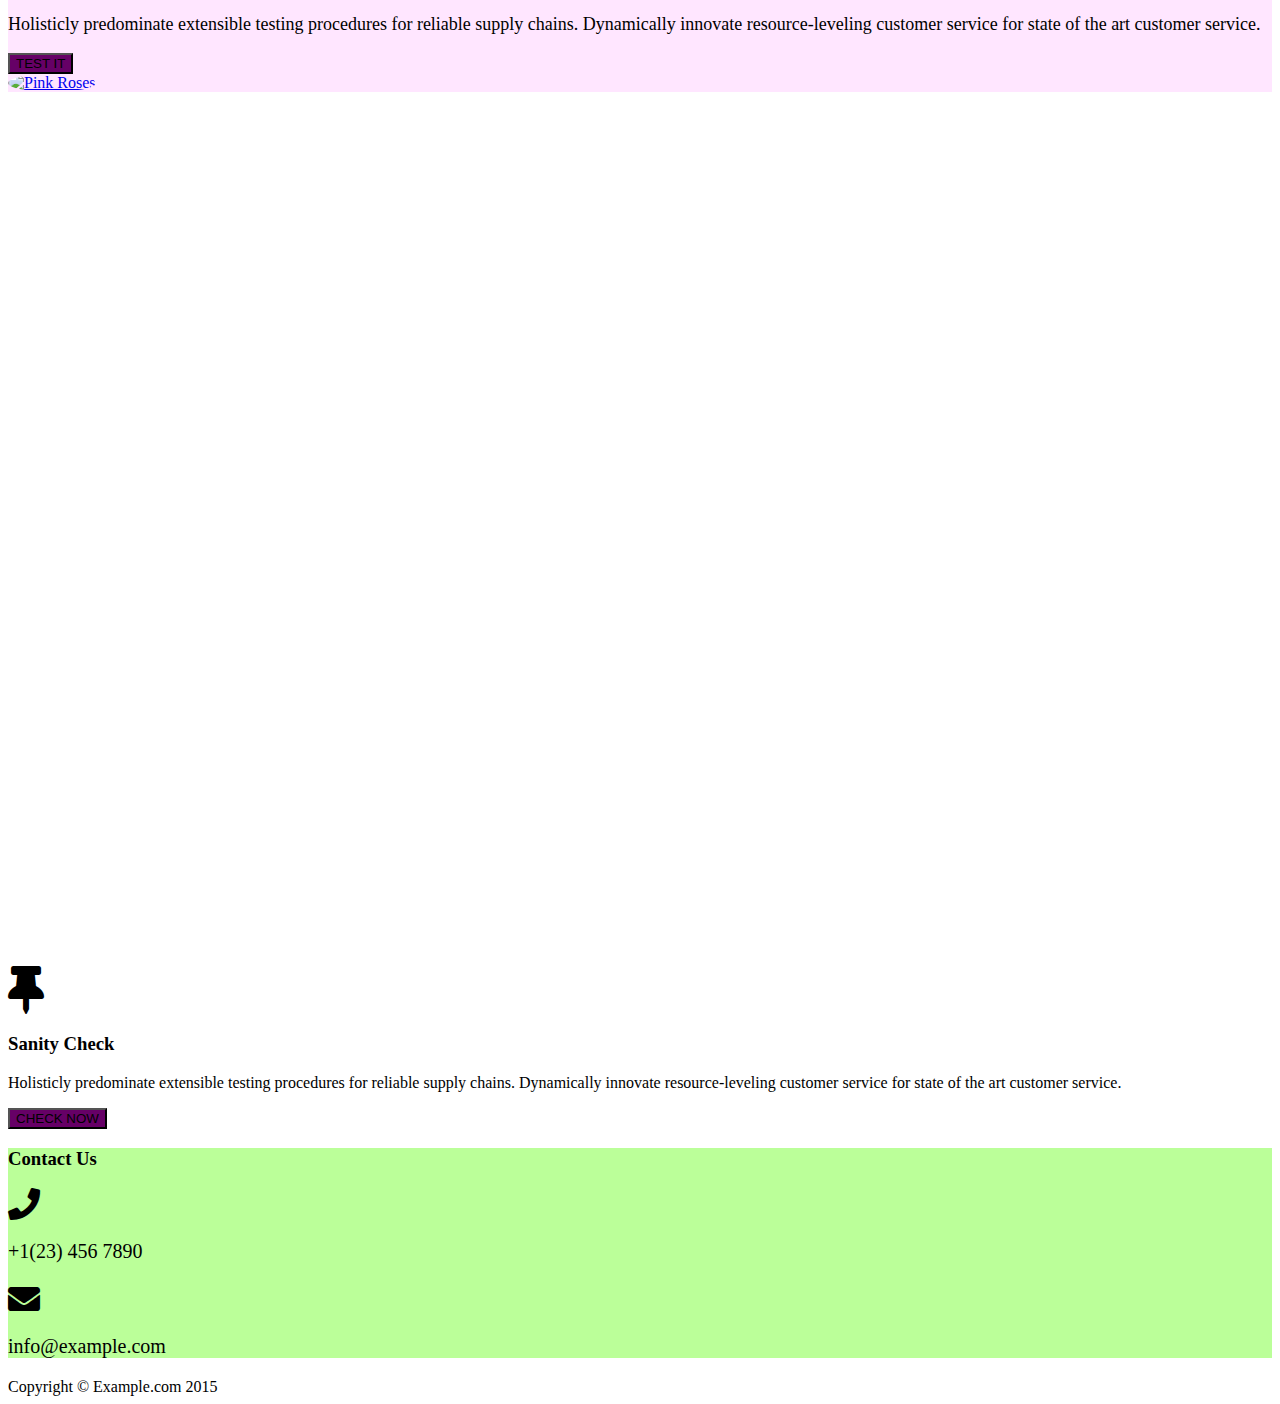
==== commit 7d0e2f1d: "Fixed hover on buttons, updated css code in mobile and desktop view and fixed navbar." ====
--- a/index.html
+++ b/index.html
@@ -11,7 +11,7 @@
 
         <link href="https://fonts.googleapis.com/icon?family=Material+Icons" rel="stylesheet">
 
-        <link rel="stylesheet" href="https://cdnjs.cloudflare.com/ajax/libs/font-awesome/5.10.2/sprites/brands.svg">
+        <link rel="stylesheet" href="https://cdnjs.cloudflare.com/ajax/libs/font-awesome/5.15.4/css/all.min.css" integrity="sha512-1ycn6IcaQQ40/MKBW2W4Rhis/DbILU74C1vSrLJxCq57o941Ym01SwNsOMqvEBFlcgUa6xLiPY/NS5R+E6ztJQ==" crossorigin="anonymous" referrerpolicy="no-referrer"/>
 
         <title>LeeAndra Boodlal</title>  
     </head>
@@ -28,24 +28,24 @@
             <span class="navbar-toggler-icon"></span>
             </button>
     
-            <div class="B3 collapse navbar-collapse justify-content-end" id="navbarNavAltMarkup">
+            <div class="B3 collapse navbar-collapse justify-content-end" id="navbarDropdown">
             <ul class="navbar-nav">
-                <li class="H1 text-decoration-none">
-                    <a href="#">Home</a>
+                <li class="nav-item dropdown ms-md-3">
+                    <a href="#" class="I1">Home</a>
+                </li class="nav-item dropdown ms-md-3">
+                <li class="nav-item dropdown ms-md-3">
+                    <a href="#" class="I1">Products</a>
                 </li>
-                <li>
-                    <a href="#">Products</a>
-                </li>
-                <li class="nav-item dropdown">
-                    <a class="dropdown-toggle text-decoration-none" href="#" id="navbarDropdown" role="button" data-bs-toggle="dropdown" aria-expanded="false">Services</a>
+                <li class="nav-item dropdown ms-md-3">
+                    <a class="I1 dropdown-toggle text-decoration-none" href="#" id="navbarDropdown" role="button" data-bs-toggle="dropdown" aria-expanded="false">Services</a>
                     <ul class="dropdown-menu" aria-labelledby="navbarDropdown">
-                    <li><a class="dropdown-item" href="#">Engage</a></li>
-                    <li><a class="dropdown-item" href="#">Pontificate</a></li>
-                    <li><a class="dropdown-item" href="#">Synergize</a></li>
+                    <li><a class="Z5 dropdown-item" href="#">Engage</a></li>
+                    <li><a class="Z5 dropdown-item" href="#">Pontificate</a></li>
+                    <li><a class="Z5 dropdown-item" href="#">Synergize</a></li>
                     </ul>
                 </li>
-                    <li>
-                        <a href="#">Contacts</a>
+                    <li class="nav-item dropdown ms-md-3">
+                        <a href="#" class="I1">Contacts</a>
                     </li>
             </ul>
             </div>
@@ -56,13 +56,13 @@
             <div>
             <h1 class="A3 fw-fs-1">Dramatically Engage</h1>
             <p class="A4">Objectively innovate empowered manufactured products whereas parallel platforms.</p>
-            <button type="button" class="A5 btn btn-primary btn-lg">ENGAGE NOW</button>
+            <button type="button" class="btn btn-primary btn-lg">ENGAGE NOW</button>
             </div>
         </div>
 
 
-        <div class="B1 container-fluid pt-md-5 pb-md-5">
-            <i class="fab fa-apple"></i>
+        <div class="B1 container-fluid pt-md-5 pb-md-5 text-center">
+            <i class="I2 fas fa-apple-alt"></i>
             <h3 class="A6 fw-bold">Completely synergize resource taxing relationships</h3>
             <p class="A7">Professionally cultivate one-to-one customer service with robust ideas. Dynamically innovate resource-leveling customer service for state of the art customer service.</p>
         </div>
@@ -95,20 +95,20 @@
 
         <div class="container-fluid">
             <div class="row">
-                <div class="J1 col-md-4 text-center">
-                    <h1 class="J4 pt-md-5">Unleash</h1>
+                <div class="J1 col-md-4">
+                    <h1 class="J4">Unleash</h1>
                 </div>
-                <div class="J2 col-md-4 text-center">
-                    <h1 class="J5 pt-md-5">Synergize</h1>
+                <div class="J2 col-md-4">
+                    <h1 class="J4">Synergize</h1>
                 </div>
-                <div class="J3 col-md-4 text-center">
-                    <h1 class="J6 pt-md-5">Procrastinate</h1>
+                <div class="J3 col-md-4">
+                    <h1 class="J4">Procrastinate</h1>
                 </div>
             </div>
         </div>
 
         <div class="text-center mb-md-5 mt-md-5">
-            <i class="fal fa-thumbtack d-flex justify-content-center"></i>
+            <i class="I3 fas fa-thumbtack"></i>
             <h3 class="K1 fw-bold d-flex justify-content-center mt-md-3">Sanity Check</h3>
             <p class="fw-light d-flex justify-content-center">Holisticly predominate extensible testing procedures for reliable supply chains. Dynamically innovate resource-leveling customer service for state of the art customer service.</p>
             <button type="button" class="btn btn-primary btn-lg">CHECK NOW</button>
@@ -117,10 +117,10 @@
 
         <div class="B2 container-fluid pt-md-5 pb-md-5 text-center">
             <h3 class="K2 fw-bold">Contact Us</h3>
-            <i class="far fa-phone"></i>
+            <i class="I4 fas fa-phone"></i>
             <p class="F2 fw-lighter">+1(23) 456 7890</p>
-            <i class="far fa-envelope"></i>
-            <p class="F3 fw-light">info@example.com</p>     
+            <i class="I4 fas fa-envelope"></i>
+            <p class="F2 fw-light">info@example.com</p>     
         </div>
 
         <footer class="F1 container-fluid pt-md-3 pb-md-3 fw-lighter text-center">Copyright © Example.com 2015</footer>
--- a/stylesheets.css
+++ b/stylesheets.css
@@ -36,16 +36,12 @@
 	font-size: 30px;
 }
 
-.F2, .F3 {
+.F2 {
 	font-size: 20px;
 }
 
 .F4 {
 	background-color: #ffe6ff;
-}
-
-.H1 {
-	text-decoration: none;
 }
 
 .img-fluid {
@@ -78,8 +74,12 @@
   	width: 50vw;
 }
 
-.J4, .J5, .J6 {
+.J4 {
 	color: white;
+	display: flex;
+	justify-content: center;
+	padding-top: 70px;
+
 }
 
 /*On screens that are 375px wide or less, make the columns stack on top of each other instead of next to each other*/
@@ -101,14 +101,75 @@
 		padding-bottom: 20px;
 	}
 
-	.J4, .J5, .J6 {
-		padding-top: 60px;
+	.J4 {
+		align-content: center;
 	}
 
 	.K1, .K2 {
-		padding-top: 30px;
+		padding-top: 20px;
 	}
 
 	.F3 {
 		padding-bottom: 30px;
-	}+	}
+
+	.I3 {
+		margin-top: 20px;
+	}
+
+	.K1 {
+		padding-top: 10px;
+	}
+
+	.I2 {
+		padding-top: 20px;
+	}
+
+	.A6 {
+		padding-top: 10px;
+	}
+
+	.C1 {
+		padding-top: 20px;
+	}
+
+	.F2 {
+		padding-bottom: 10px;
+	}
+}
+
+.I1 {
+	text-decoration: none;
+	color: black;
+}
+
+.I2 {
+	font-size: 3em;
+	padding-bottom: 10px;
+	color: white;
+}
+
+.I3 {
+	font-size: 3em;
+	color: black;
+}
+
+.I4 {
+	font-size: 2em;
+}
+
+.btn:hover {
+	background-color: #bbff99 !important;
+}
+
+.I1:hover {
+	color: #00cca3 !important;
+}
+
+.Z5:hover {
+	color: #00cca3 !important;
+}
+
+.J4:hover {
+	color: #00cca3 !important;
+}